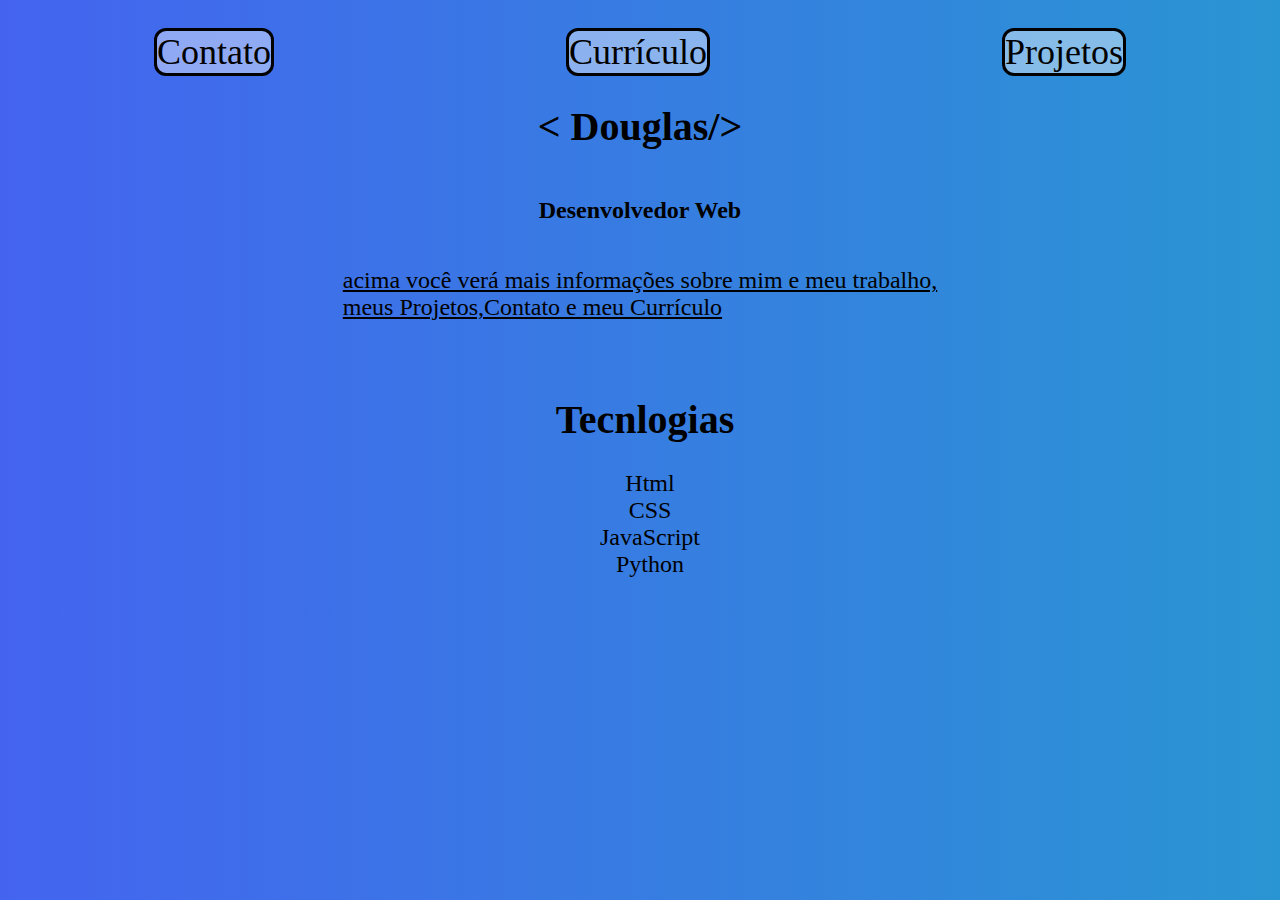
==== index.html @ 09948c1d "Portifolio2" ====
<!DOCTYPE html>
<html lang="en">
<head>
    <meta charset="UTF-8">
    <meta http-equiv="X-UA-Compatible" content="IE=edge">
    <meta name="viewport" content="width=device-width, initial-scale=1.0">
    <title>Portifolio</title>
    <link rel="stylesheet" href="Estilo/index.css">
</head>
<body>
    <header>
        <div class="navbar">
            <a href="Paginas/Contato.html">Contato</a>
            <a href="Paginas/Curriculo.html">Currículo</a>
            <a href="Paginas/Projetos.html">Projetos</a>
        </div>
    </header>
        <main>
         
            <h1> &lt; Douglas/&gt;  </h1>
            <h2>Desenvolvedor Web</h2>
            <p class="text">
                acima você verá mais informações sobre mim e meu trabalho,<br>
              meus Projetos,Contato e meu Currículo
            </p>
            
            
                <ul class="text2">
                    <h1>Tecnlogias</h1>
                    <ul>Html</ul>
                    <ul>CSS</ul>
                    <ul>JavaScript</ul>
                    <ul>Python</ul>
                </ul>
 
        
        
        </main>
</body>
</html>
---- Estilo/index.css ----
body{
    background: linear-gradient(to left, rgb(42, 149, 211) , rgb(68, 100, 240) );
}
.navbar{
    display: flex;
    justify-content: space-around;
    
}
.navbar a {
    color: black;
    text-decoration: none;
    font-size: 27pt;
    border: 3px solid black;
    border-radius: 12px;
    margin-top: 20px;
    background: rgba(255, 255, 255, 0.418);
}
.navbar a:hover{
    background: rgba(0, 0, 0, 0.288);
}
main{
    display: flex;
    flex-direction: column;
    align-items: center;
}
.text{
    
    font-size: 18pt;
    text-decoration: underline;
}
h1{
    font-size: 30pt;
}
.text2{
    display: flex;
    flex-direction: column;
    text-align: center;
    font-size: 18pt;
    position: relative;
    right: 30px;
}
.text2 h1{
    margin-left: 30px;
}
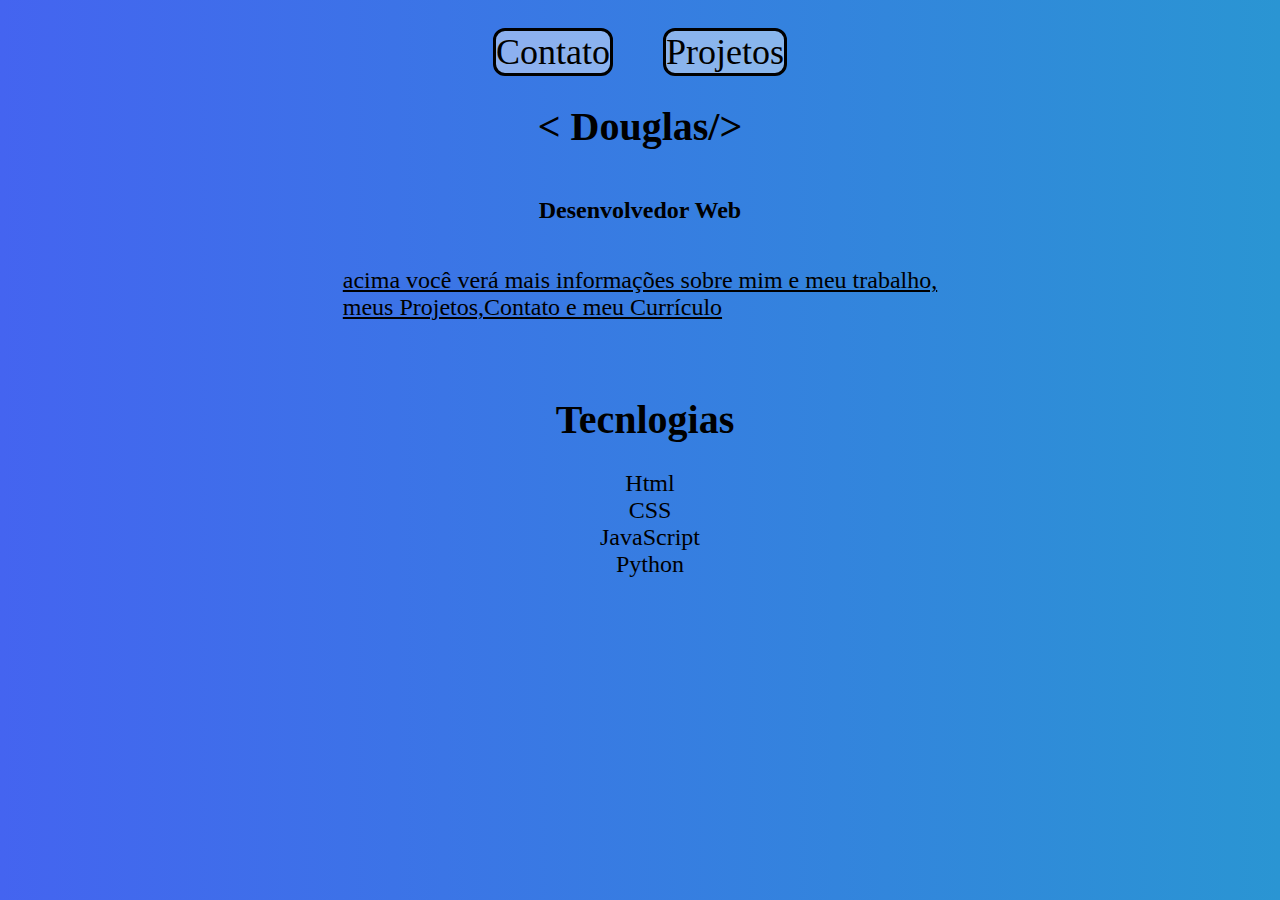
==== commit 7ec13dd9: "Portifolio2" ====
--- a/index.html
+++ b/index.html
@@ -10,8 +10,7 @@
 <body>
     <header>
         <div class="navbar">
-            <a href="Paginas/Contato.html">Contato</a>
-            <a href="Paginas/Curriculo.html">Currículo</a>
+            <a href="Paginas/Contato.html" class="contato">Contato</a>
             <a href="Paginas/Projetos.html">Projetos</a>
         </div>
     </header>
@@ -37,4 +36,4 @@
         
         </main>
 </body>
-</html>+</html>
--- a/Estilo/index.css
+++ b/Estilo/index.css
@@ -3,8 +3,8 @@
 }
 .navbar{
     display: flex;
-    justify-content: space-around;
-    
+    justify-content: center;
+    gap: 50px;
 }
 .navbar a {
     color: black;
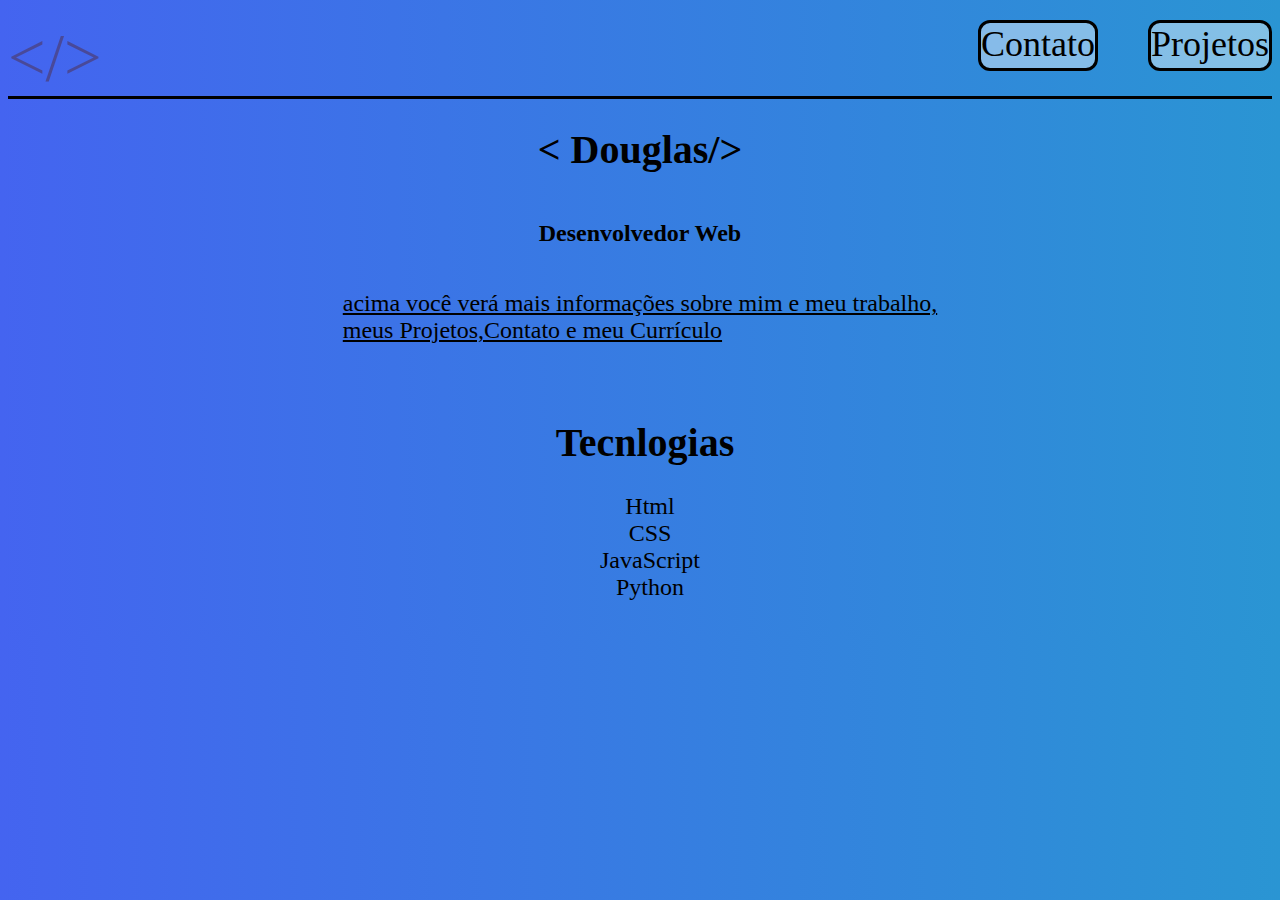
==== commit 8cd168ea: "Portifolio2" ====
--- a/index.html
+++ b/index.html
@@ -6,9 +6,15 @@
     <meta name="viewport" content="width=device-width, initial-scale=1.0">
     <title>Portifolio</title>
     <link rel="stylesheet" href="Estilo/index.css">
+    <link rel="shortcut icon" href="Imagens/logo.png" type="image/x-icon">
 </head>
 <body>
     <header>
+        <div class="logo">
+            <a href="">
+                &lt;/&gt;
+            </a>
+        </div>
         <div class="navbar">
             <a href="Paginas/Contato.html" class="contato">Contato</a>
             <a href="Paginas/Projetos.html">Projetos</a>
--- a/Estilo/index.css
+++ b/Estilo/index.css
@@ -1,10 +1,24 @@
 body{
     background: linear-gradient(to left, rgb(42, 149, 211) , rgb(68, 100, 240) );
 }
+header{
+    display: flex;
+    justify-content: space-between;
+    margin-top: 20px;    
+    border-bottom: 3px solid black;
+    
+}
+.logo a{
+    color: rgb(73, 73, 153);
+    font-size: 50pt;
+    text-decoration: none;
+}
 .navbar{
     display: flex;
-    justify-content: center;
+    justify-content: space-around;
     gap: 50px;
+    
+  
 }
 .navbar a {
     color: black;
@@ -12,8 +26,10 @@
     font-size: 27pt;
     border: 3px solid black;
     border-radius: 12px;
-    margin-top: 20px;
     background: rgba(255, 255, 255, 0.418);
+    height: 45px;
+    
+    
 }
 .navbar a:hover{
     background: rgba(0, 0, 0, 0.288);
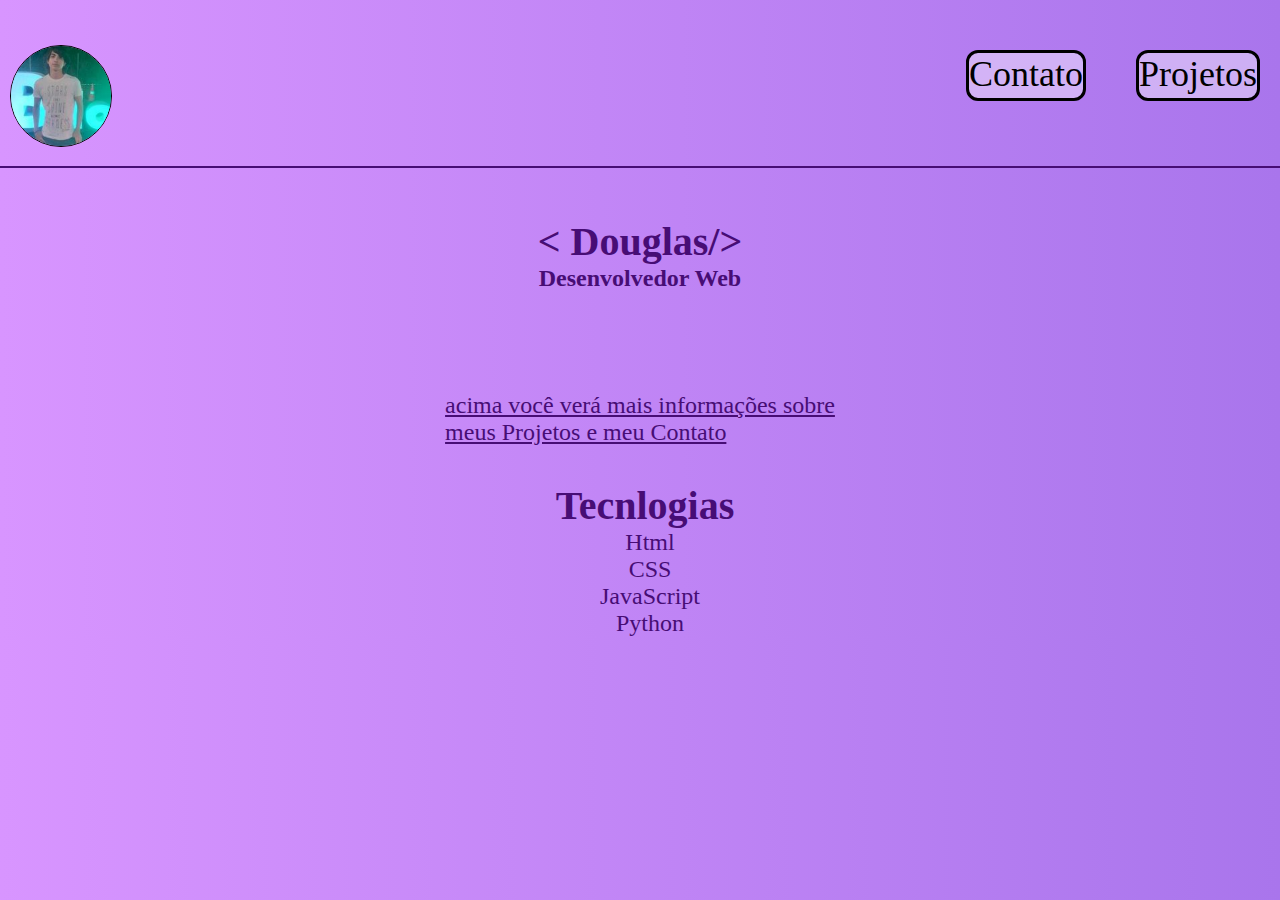
==== commit f0d90ef8: "Portifolio2" ====
--- a/index.html
+++ b/index.html
@@ -11,8 +11,8 @@
 <body>
     <header>
         <div class="logo">
-            <a href="">
-                &lt;/&gt;
+            <a href="index.html">
+                <img src="Imagens/logo.jpg" alt="">
             </a>
         </div>
         <div class="navbar">
@@ -20,14 +20,15 @@
             <a href="Paginas/Projetos.html">Projetos</a>
         </div>
     </header>
+        <hr>
         <main>
          
             <h1> &lt; Douglas/&gt;  </h1>
             <h2>Desenvolvedor Web</h2>
             <p class="text">
-                acima você verá mais informações sobre mim e meu trabalho,<br>
-              meus Projetos,Contato e meu Currículo
-            </p>
+                acima você verá mais informações sobre <br>
+                meus Projetos e meu Contato 
+            </p><br><br>
             
             
                 <ul class="text2">
--- a/Estilo/index.css
+++ b/Estilo/index.css
@@ -1,18 +1,33 @@
+*{
+    
+    margin: 0;
+}
 body{
-    background: linear-gradient(to left, rgb(42, 149, 211) , rgb(68, 100, 240) );
+    color: rgb(71, 13, 117);
+    background: linear-gradient(to left, rgb(169, 117, 236) , rgb(216, 149, 255) );
 }
 header{
     display: flex;
     justify-content: space-between;
-    margin-top: 20px;    
-    border-bottom: 3px solid black;
+    margin-top: 50px;    
+   
     
 }
-.logo a{
-    color: rgb(73, 73, 153);
-    font-size: 50pt;
-    text-decoration: none;
+hr{
+   
+    border: 1px solid rgb(71, 13, 117);
 }
+.logo img{
+    position: relative;
+    top: -15px;
+    left: 10px;
+    width: 100px;
+    height: 100px;
+    border: 1px solid black;
+    border-radius: 100%;
+    margin-top: 10px;
+}
+
 .navbar{
     display: flex;
     justify-content: space-around;
@@ -28,6 +43,8 @@
     border-radius: 12px;
     background: rgba(255, 255, 255, 0.418);
     height: 45px;
+    position:relative;
+    left:-20px;
     
     
 }
@@ -38,9 +55,10 @@
     display: flex;
     flex-direction: column;
     align-items: center;
+    margin-top: 50px;
 }
 .text{
-    
+    margin-top: 100px;
     font-size: 18pt;
     text-decoration: underline;
 }
@@ -57,4 +75,4 @@
 }
 .text2 h1{
     margin-left: 30px;
-}+}
